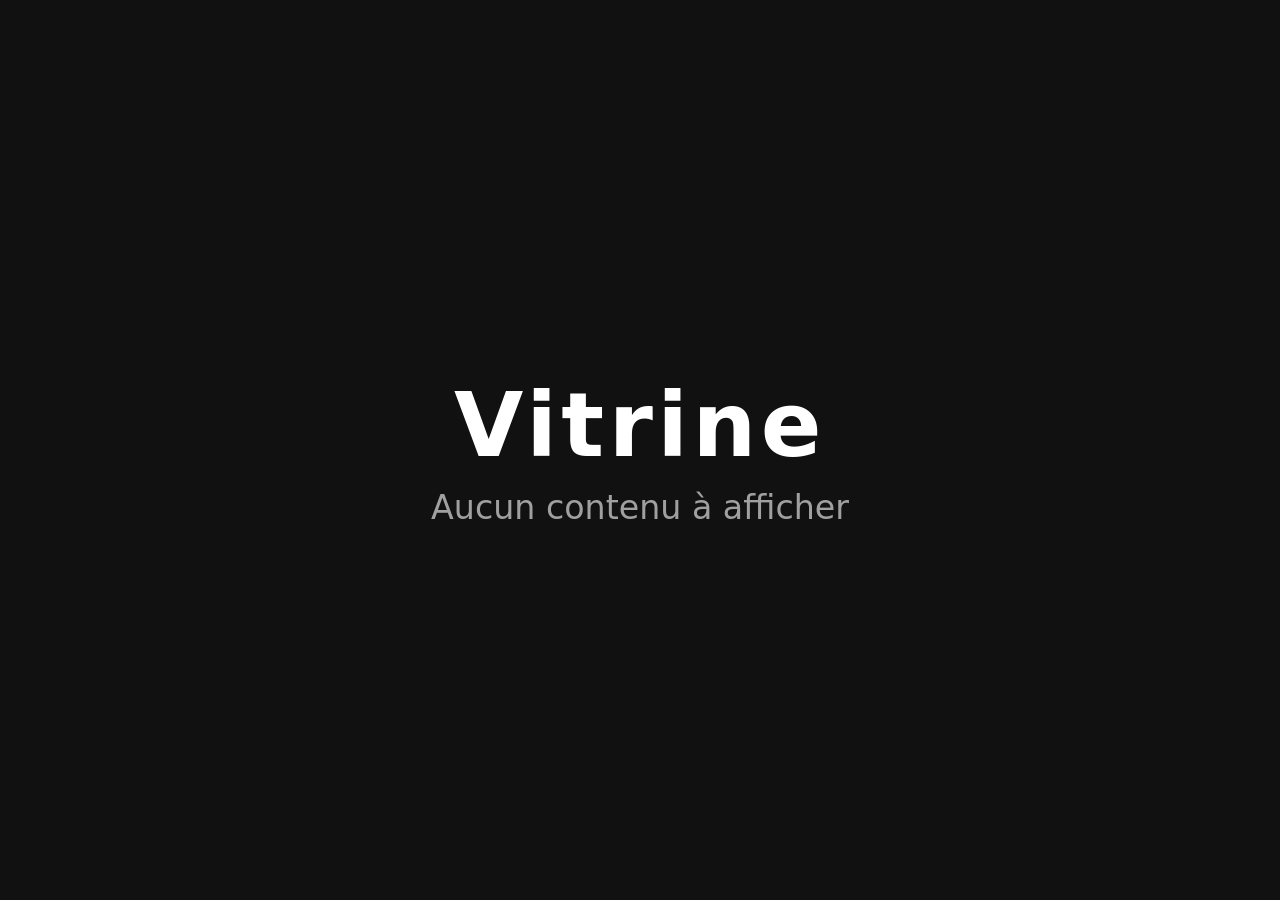
==== player/index.html @ 2eefdc82 "Ajoute le serveur, le player et les scripts d'installation de la vitrine Co-Authored-By: Claude Sonn" ====
<!doctype html>
<html lang="fr">
<head>
<meta charset="utf-8">
<meta name="viewport" content="width=device-width, initial-scale=1">
<title>Vitrine</title>
<link rel="stylesheet" href="style.css">
</head>
<body>
  <div id="stage">
    <div class="layer" id="layerA"></div>
    <div class="layer" id="layerB"></div>
  </div>

  <div id="empty" hidden>
    <div class="empty-title">Vitrine</div>
    <div class="empty-text">Aucun contenu à afficher</div>
  </div>

  <div id="widget" hidden>
    <div id="clock">--:--</div>
    <div id="date"></div>
    <div id="weather"></div>
  </div>

  <div id="ticker" hidden><div id="tickerText"></div></div>

  <script src="player.js"></script>
</body>
</html>
---- player/style.css ----
:root {
  --fade: 800ms;
  --widget-bg: rgba(0, 0, 0, 0.55);
}

* { box-sizing: border-box; margin: 0; padding: 0; }

html, body {
  width: 100%;
  height: 100%;
  overflow: hidden;
  background: #000;
  color: #fff;
  font-family: "Noto Sans", "DejaVu Sans", Arial, sans-serif;
  cursor: none;
}

#stage, .layer {
  position: fixed;
  inset: 0;
}

.layer {
  opacity: 0;
  transition: opacity var(--fade) ease;
  background: #000;
}
.layer.active { opacity: 1; }

.layer img, .layer video {
  width: 100%;
  height: 100%;
  object-fit: contain;
  display: block;
}

#empty {
  position: fixed;
  inset: 0;
  display: flex;
  flex-direction: column;
  align-items: center;
  justify-content: center;
  gap: 1.2vh;
  background: #111;
}
#empty[hidden] { display: none; }
.empty-title { font-size: 7vw; font-weight: 700; letter-spacing: 0.05em; }
.empty-text { font-size: 2.6vw; opacity: 0.6; }

/* Widget horloge + météo, en haut à droite (légèrement déplacé pour éviter le marquage de la dalle) */
#widget {
  position: fixed;
  top: 2.5vh;
  right: 4vw;
  padding: 1.2vh 2.4vw;
  background: var(--widget-bg);
  border-radius: 2vw;
  text-align: center;
  line-height: 1.15;
  transition: transform 2s ease;
  backdrop-filter: blur(6px);
}
#widget[hidden] { display: none; }
#clock { font-size: 7vw; font-weight: 700; font-variant-numeric: tabular-nums; }
#date { font-size: 2.4vw; opacity: 0.9; }
#date::first-letter { text-transform: uppercase; }
#weather { margin-top: 0.8vh; font-size: 2.8vw; white-space: nowrap; }
#weather:empty { display: none; }

/* Bandeau de messages défilants en bas */
#ticker {
  position: fixed;
  left: 0; right: 0; bottom: 0;
  height: 6.5vh;
  display: flex;
  align-items: center;
  overflow: hidden;
  background: rgba(0, 0, 0, 0.7);
}
#ticker[hidden] { display: none; }
#tickerText {
  white-space: nowrap;
  font-size: 3.4vw;
  padding-left: 100%;
  animation: scroll linear infinite;
}
@keyframes scroll {
  from { transform: translateX(0); }
  to   { transform: translateX(-100%); }
}
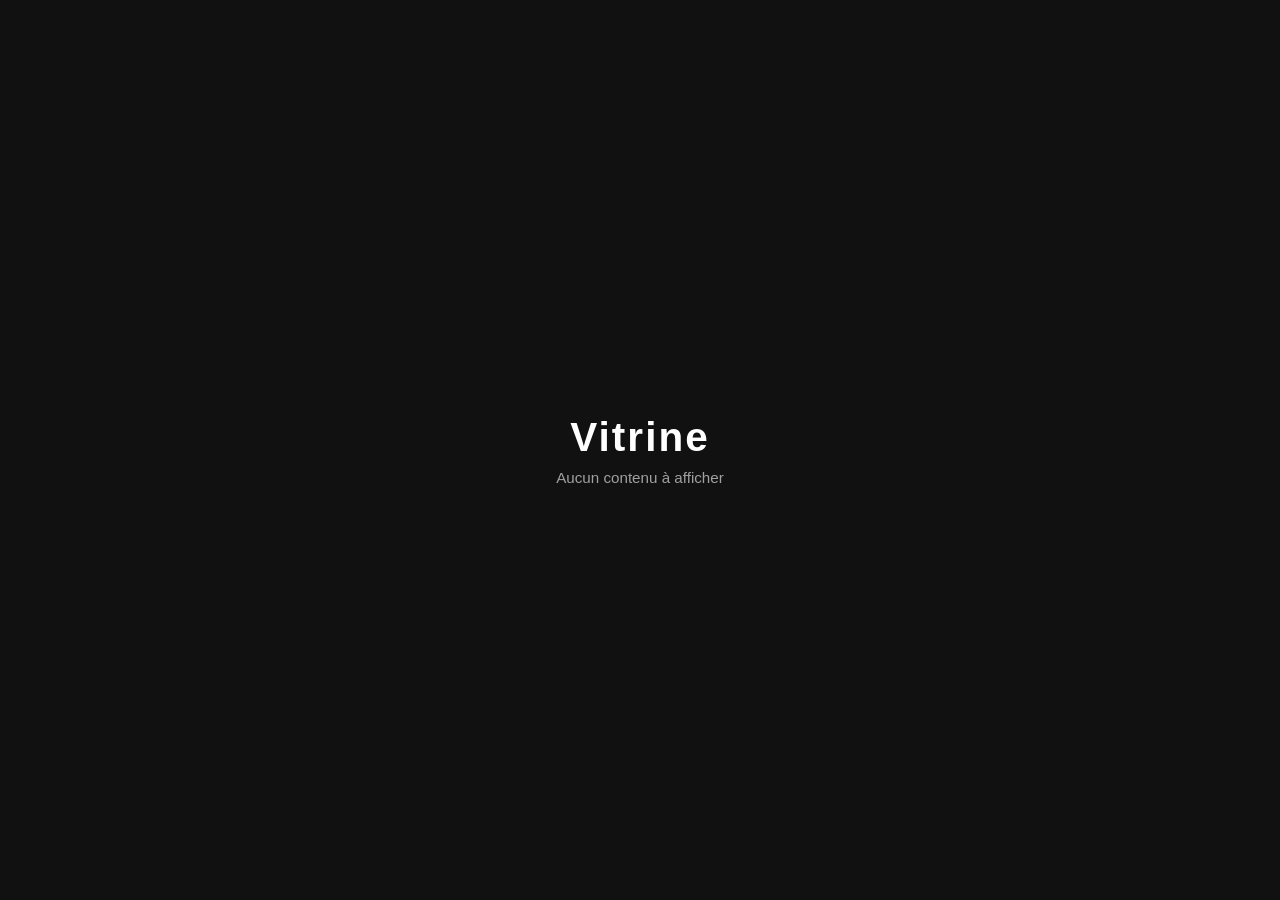
==== commit a0c31267: "Application de gestion : comptes, biens, vues, écrans, aperçu, alertes Serveur FastAPI + SQLite (com" ====
--- a/player/index.html
+++ b/player/index.html
@@ -20,11 +20,15 @@
   <div id="widget" hidden>
     <div id="clock">--:--</div>
     <div id="date"></div>
-    <div id="weather"></div>
   </div>
 
   <div id="ticker" hidden><div id="tickerText"></div></div>
 
+  <div id="override" hidden>
+    <div class="ov-label">Information</div>
+    <div class="ov-text" id="overrideText"></div>
+  </div>
+
   <script src="player.js"></script>
 </body>
 </html>
--- a/player/style.css
+++ b/player/style.css
@@ -1,6 +1,12 @@
 :root {
   --fade: 800ms;
-  --widget-bg: rgba(0, 0, 0, 0.55);
+  --u: 10.8px;                 /* unité de mise en page : 1 % de la largeur d'un écran portrait 1080 px */
+  --rouge: #E30613;
+  --creme: #F5EFE8;
+  --gris: #3D3D3D;
+  --vert: #54A097;
+  --vert-clair: #A0D4CC;
+  --font: 'Orpi', 'Inter', 'Helvetica Neue', Arial, 'Noto Sans', 'DejaVu Sans', sans-serif;
 }
 
 * { box-sizing: border-box; margin: 0; padding: 0; }
@@ -11,14 +17,11 @@
   overflow: hidden;
   background: #000;
   color: #fff;
-  font-family: "Noto Sans", "DejaVu Sans", Arial, sans-serif;
+  font-family: var(--font);
   cursor: none;
 }
 
-#stage, .layer {
-  position: fixed;
-  inset: 0;
-}
+#stage, .layer { position: fixed; top: 0; right: 0; bottom: 0; left: 0; }
 
 .layer {
   opacity: 0;
@@ -27,61 +30,89 @@
 }
 .layer.active { opacity: 1; }
 
-.layer img, .layer video {
-  width: 100%;
-  height: 100%;
-  object-fit: contain;
-  display: block;
+/* ------------------------------------------------------------ affiches, images, vidéos */
+.slide { position: absolute; top: 0; right: 0; bottom: 0; left: 0; background: #000; overflow: hidden; }
+.slide img.main, .slide video.main {
+  position: absolute; top: 0; left: 0; width: 100%; height: 100%;
+  object-fit: contain; display: block;
+}
+.slide.fit-cover img.main, .slide.fit-cover video.main { object-fit: cover; }
+.slide .bg {
+  position: absolute; top: -5%; left: -5%; width: 110%; height: 110%;
+  background-size: cover; background-position: center;
+  filter: blur(calc(var(--u) * 2.5)) brightness(0.7);
 }
 
+/* pastille diagonale en haut à gauche */
+.ribbon {
+  position: absolute;
+  top: calc(var(--u) * 7);
+  left: calc(var(--u) * -10);
+  width: calc(var(--u) * 46);
+  padding: calc(var(--u) * 1.1) 0;
+  transform: rotate(-45deg);
+  text-align: center;
+  text-transform: uppercase;
+  letter-spacing: 0.06em;
+  font-size: calc(var(--u) * 3.3);
+  font-weight: 800;
+  color: #fff;
+  background: var(--rouge);
+  box-shadow: 0 calc(var(--u) * 0.6) calc(var(--u) * 1.6) rgba(0, 0, 0, 0.35);
+}
+.ribbon-nouveau { background: var(--vert); }
+.ribbon-vendu { background: #1f1f1f; }
+.ribbon-compromis { background: #c9760a; }
+
+/* ------------------------------------------------------------ états spéciaux */
 #empty {
-  position: fixed;
-  inset: 0;
-  display: flex;
-  flex-direction: column;
-  align-items: center;
-  justify-content: center;
-  gap: 1.2vh;
+  position: fixed; top: 0; right: 0; bottom: 0; left: 0;
+  display: flex; flex-direction: column; align-items: center; justify-content: center;
+  gap: calc(var(--u) * 1.5);
   background: #111;
 }
 #empty[hidden] { display: none; }
-.empty-title { font-size: 7vw; font-weight: 700; letter-spacing: 0.05em; }
-.empty-text { font-size: 2.6vw; opacity: 0.6; }
+.empty-title { font-size: calc(var(--u) * 8); font-weight: 700; letter-spacing: 0.05em; }
+.empty-text { font-size: calc(var(--u) * 3); opacity: 0.6; }
 
-/* Widget horloge + météo, en haut à droite (légèrement déplacé pour éviter le marquage de la dalle) */
+#override {
+  position: fixed; top: 0; right: 0; bottom: 0; left: 0; z-index: 50;
+  display: flex; flex-direction: column; align-items: center; justify-content: center;
+  gap: calc(var(--u) * 4);
+  padding: calc(var(--u) * 8);
+  background: var(--rouge);
+  text-align: center;
+}
+#override[hidden] { display: none; }
+.ov-label { font-size: calc(var(--u) * 4); letter-spacing: 0.25em; text-transform: uppercase; opacity: 0.85; }
+.ov-text { font-size: calc(var(--u) * 9); font-weight: 800; line-height: 1.15; overflow-wrap: anywhere; }
+
+/* ------------------------------------------------------------ petite horloge en coin */
 #widget {
-  position: fixed;
-  top: 2.5vh;
-  right: 4vw;
-  padding: 1.2vh 2.4vw;
-  background: var(--widget-bg);
-  border-radius: 2vw;
-  text-align: center;
-  line-height: 1.15;
+  position: fixed; top: calc(var(--u) * 2.5); right: calc(var(--u) * 4);
+  padding: calc(var(--u) * 1.2) calc(var(--u) * 2.4);
+  background: rgba(0, 0, 0, 0.55);
+  border-radius: calc(var(--u) * 2);
+  text-align: center; line-height: 1.15;
   transition: transform 2s ease;
-  backdrop-filter: blur(6px);
+  z-index: 10;
 }
 #widget[hidden] { display: none; }
-#clock { font-size: 7vw; font-weight: 700; font-variant-numeric: tabular-nums; }
-#date { font-size: 2.4vw; opacity: 0.9; }
+#clock { font-size: calc(var(--u) * 7); font-weight: 700; font-variant-numeric: tabular-nums; }
+#date { font-size: calc(var(--u) * 2.4); opacity: 0.9; }
 #date::first-letter { text-transform: uppercase; }
-#weather { margin-top: 0.8vh; font-size: 2.8vw; white-space: nowrap; }
-#weather:empty { display: none; }
 
-/* Bandeau de messages défilants en bas */
+/* ------------------------------------------------------------ bandeau de messages */
 #ticker {
-  position: fixed;
-  left: 0; right: 0; bottom: 0;
-  height: 6.5vh;
-  display: flex;
-  align-items: center;
-  overflow: hidden;
-  background: rgba(0, 0, 0, 0.7);
+  position: fixed; left: 0; right: 0; bottom: 0;
+  height: calc(var(--u) * 6.5);
+  display: flex; align-items: center; overflow: hidden;
+  background: rgba(0, 0, 0, 0.72);
+  z-index: 10;
 }
 #ticker[hidden] { display: none; }
 #tickerText {
-  white-space: nowrap;
-  font-size: 3.4vw;
+  white-space: nowrap; font-size: calc(var(--u) * 3.4);
   padding-left: 100%;
   animation: scroll linear infinite;
 }
@@ -89,3 +120,75 @@
   from { transform: translateX(0); }
   to   { transform: translateX(-100%); }
 }
+
+/* ------------------------------------------------------------ vue météo */
+.weather-slide {
+  position: absolute; top: 0; right: 0; bottom: 0; left: 0;
+  display: flex; flex-direction: column; justify-content: space-between; align-items: center;
+  padding: calc(var(--u) * 7) calc(var(--u) * 5) calc(var(--u) * 6);
+  background: linear-gradient(170deg, #1b2a41 0%, #0d1520 55%, #3a1018 100%);
+  text-align: center; color: #fff;
+}
+.ws-head { display: flex; flex-direction: column; align-items: center; gap: calc(var(--u) * 1); }
+.ws-city { font-size: calc(var(--u) * 5); letter-spacing: 0.2em; text-transform: uppercase; opacity: 0.75; }
+.ws-time { font-size: calc(var(--u) * 17); font-weight: 700; line-height: 1; font-variant-numeric: tabular-nums; }
+.ws-date { font-size: calc(var(--u) * 4.6); opacity: 0.85; }
+.ws-date::first-letter { text-transform: uppercase; }
+.ws-main { display: flex; flex-direction: column; align-items: center; gap: calc(var(--u) * 1); }
+.ws-icon { font-size: calc(var(--u) * 30); line-height: 1.1; }
+.ws-temp { font-size: calc(var(--u) * 30); font-weight: 700; line-height: 1; }
+.ws-label { font-size: calc(var(--u) * 7); }
+.ws-details { margin-top: calc(var(--u) * 2); font-size: calc(var(--u) * 4); opacity: 0.8; }
+.ws-range { font-size: calc(var(--u) * 5); opacity: 0.9; }
+.ws-forecast { width: 100%; display: grid; grid-template-columns: repeat(4, 1fr); gap: calc(var(--u) * 2); }
+.ws-day {
+  display: flex; flex-direction: column; align-items: center; gap: calc(var(--u) * 0.8);
+  padding: calc(var(--u) * 2.5) 0;
+  background: rgba(255, 255, 255, 0.08);
+  border-radius: calc(var(--u) * 2.5);
+}
+.ws-day-name { font-size: calc(var(--u) * 4); text-transform: uppercase; opacity: 0.8; }
+.ws-day-icon { font-size: calc(var(--u) * 9); line-height: 1.2; }
+.ws-day-max { font-size: calc(var(--u) * 5); font-weight: 700; }
+.ws-day-min { font-size: calc(var(--u) * 4); opacity: 0.65; }
+body.has-ticker .weather-slide,
+body.has-ticker .view-slide { padding-bottom: calc(var(--u) * 6 + var(--u) * 6.5); }
+
+/* ------------------------------------------------------------ vues (annonce, QR code, agence) */
+.view-slide {
+  position: absolute; top: 0; right: 0; bottom: 0; left: 0;
+  display: flex; flex-direction: column; justify-content: center; align-items: center;
+  padding: calc(var(--u) * 9) calc(var(--u) * 8);
+  text-align: center; overflow: hidden;
+  background: var(--creme); color: var(--gris);
+}
+.view-slide .ring {
+  position: absolute; width: calc(var(--u) * 58); height: calc(var(--u) * 58);
+  right: calc(var(--u) * -20); top: calc(var(--u) * -18); opacity: 0.95;
+}
+.view-slide .ring.small {
+  width: calc(var(--u) * 34); height: calc(var(--u) * 34);
+  left: calc(var(--u) * -12); right: auto; top: auto; bottom: calc(var(--u) * -12);
+}
+.view-slide > *:not(.ring) { position: relative; z-index: 1; }
+.v-heading {
+  font-size: calc(var(--u) * 9); font-weight: 800; line-height: 1.1; color: var(--rouge);
+  margin-bottom: calc(var(--u) * 5); overflow-wrap: anywhere;
+}
+.v-text { font-size: calc(var(--u) * 4.4); line-height: 1.4; white-space: pre-line; overflow-wrap: anywhere; }
+.v-caption { font-size: calc(var(--u) * 4); line-height: 1.35; margin-top: calc(var(--u) * 5); overflow-wrap: anywhere; }
+.v-qr {
+  width: calc(var(--u) * 52); height: calc(var(--u) * 52);
+  background: #fff; padding: calc(var(--u) * 3); border-radius: calc(var(--u) * 2.5);
+  box-shadow: 0 calc(var(--u) * 0.8) calc(var(--u) * 2.4) rgba(0, 0, 0, 0.15);
+}
+.v-name { font-size: calc(var(--u) * 6.4); font-weight: 800; margin-bottom: calc(var(--u) * 3); overflow-wrap: anywhere; }
+.v-line { font-size: calc(var(--u) * 4.2); line-height: 1.4; margin-bottom: calc(var(--u) * 3); white-space: pre-line; overflow-wrap: anywhere; }
+.v-phone { font-size: calc(var(--u) * 8); font-weight: 800; color: var(--rouge); margin: calc(var(--u) * 2) 0 calc(var(--u) * 4); }
+.v-site { font-size: calc(var(--u) * 4.4); font-weight: 700; color: var(--vert); }
+.theme-rouge { background: var(--rouge); color: #fff; }
+.theme-rouge .v-heading { color: #fff; }
+.theme-vert { background: var(--vert); color: #fff; }
+.theme-vert .v-heading { color: #fff; }
+.theme-sombre { background: #161616; color: #f3f3f3; }
+.theme-sombre .v-heading { color: var(--rouge); }
